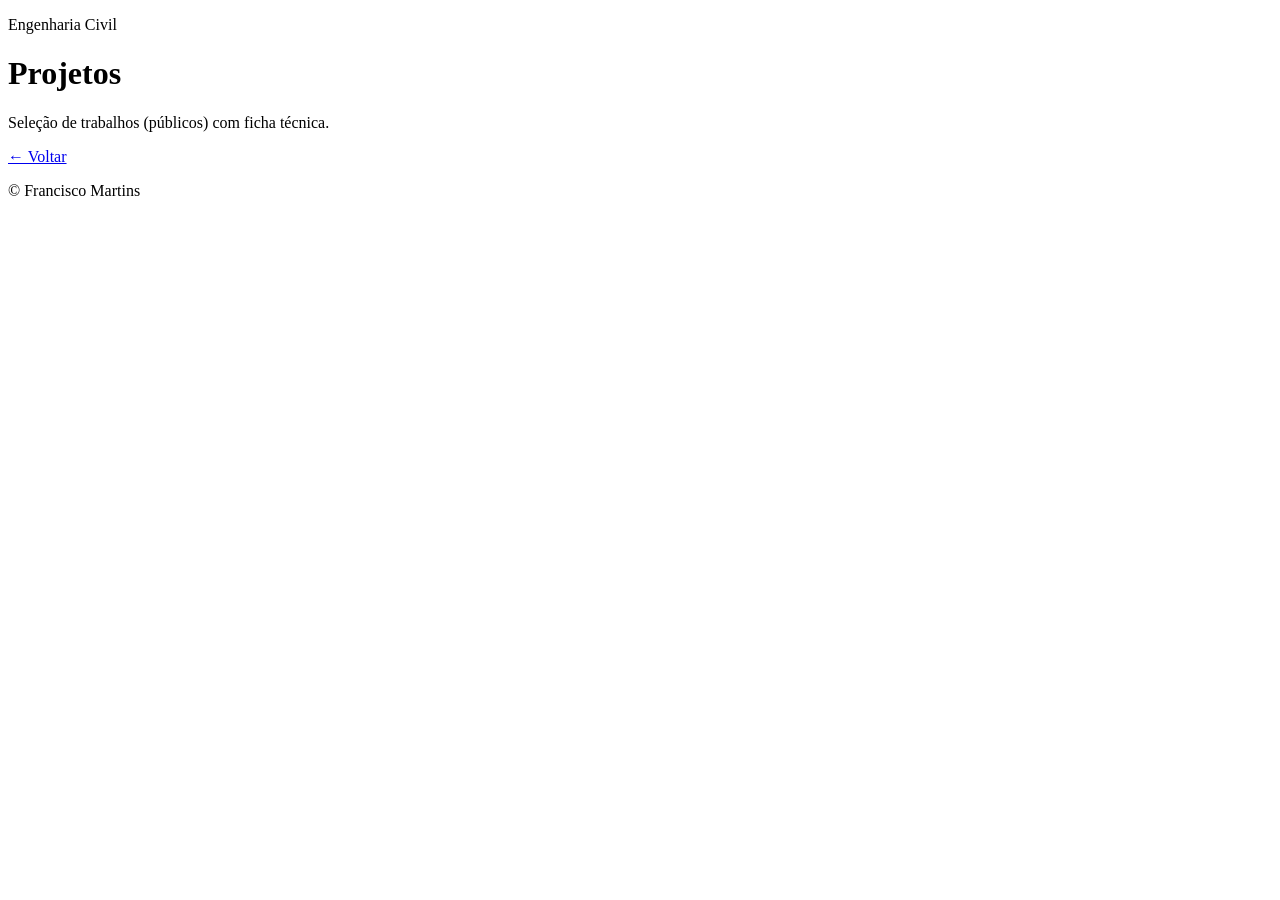
==== projetos.html @ ebd71044 "Create projetos.html" ====
<!doctype html>
<html lang="pt">
<head>
  <meta charset="utf-8" />
  <meta name="viewport" content="width=device-width, initial-scale=1" />
  <title>Projetos — Francisco Martins</title>
  <meta name="description" content="Projetos de águas e esgotos e estruturas." />
  <link rel="stylesheet" href="assets/style.css" />
</head>
<body>
  <header class="container header header-small">
    <div class="row">
      <div>
        <p class="kicker">Engenharia Civil</p>
        <h1>Projetos</h1>
        <p class="subtitle">Seleção de trabalhos (públicos) com ficha técnica.</p>
      </div>
      <a class="btn btn-secondary" href="index.html">← Voltar</a>
    </div>
  </header>

  <main class="container section">
    <div class="grid3" id="projects-grid"></div>
  </main>

  <footer class="container footer">
    <p>© <span id="year"></span> Francisco Martins</p>
  </footer>

  <script src="assets/main.js"></script>
</body>
</html>
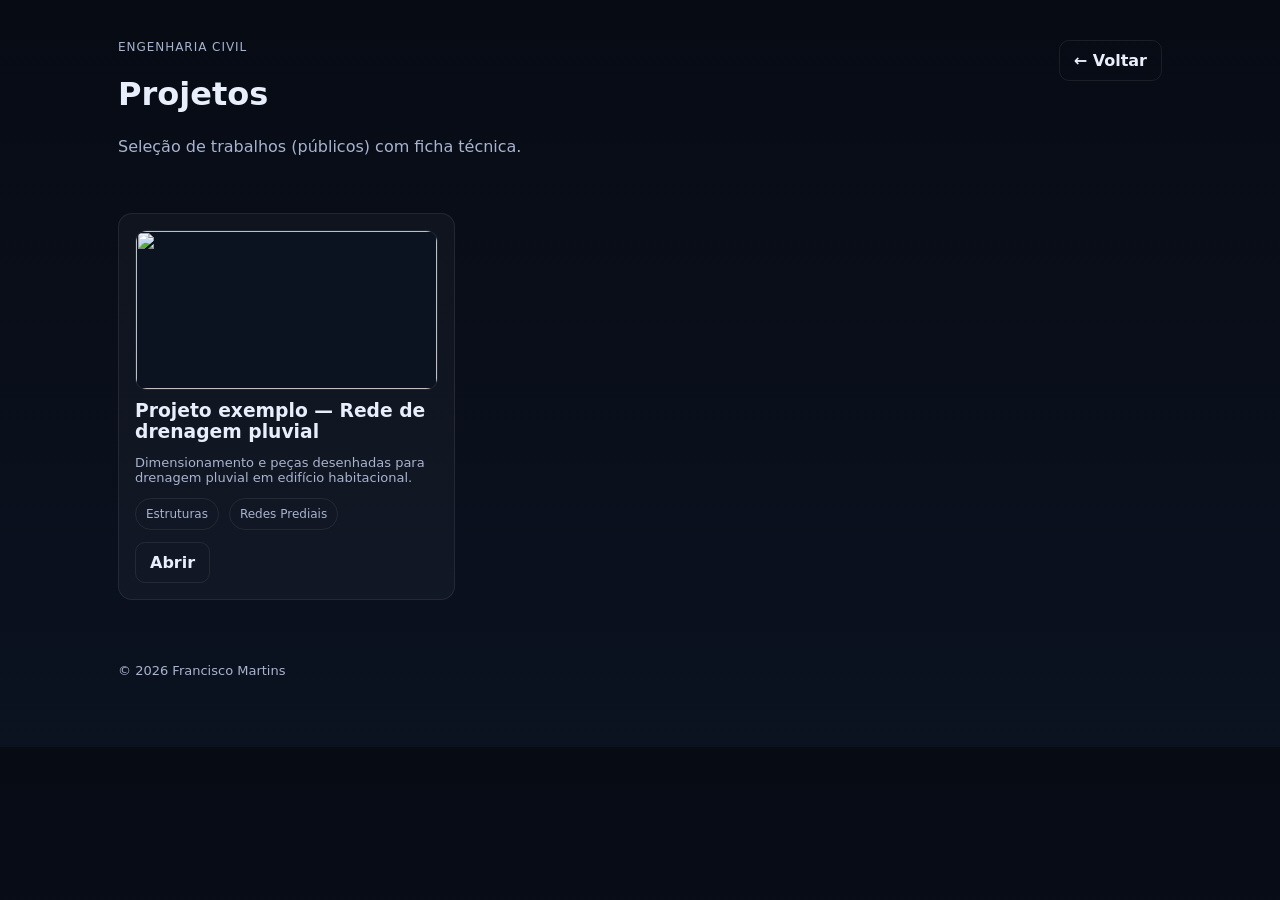
==== commit 78b1e859: "Update projetos.html" ====
--- a/projetos.html
+++ b/projetos.html
@@ -4,7 +4,7 @@
   <meta charset="utf-8" />
   <meta name="viewport" content="width=device-width, initial-scale=1" />
   <title>Projetos — Francisco Martins</title>
-  <meta name="description" content="Projetos de águas e esgotos e estruturas." />
+  <meta name="description" content="Projetos de estruturas e redes prediais." />
   <link rel="stylesheet" href="assets/style.css" />
 </head>
 <body>
--- a/assets/style.css
+++ b/assets/style.css
@@ -0,0 +1,35 @@
+:root{
+  --bg:#0b1220;
+  --card:#0f1b33;
+  --text:#e8eefc;
+  --muted:#a8b3cf;
+  --accent:#5eead4;
+  --accent2:#60a5fa;
+  --border:rgba(255,255,255,.08);
+}
+*{box-sizing:border-box}
+body{margin:0;font-family:ui-sans-serif,system-ui,-apple-system,Segoe UI,Roboto,Helvetica,Arial; background:linear-gradient(180deg,#070b14, var(--bg)); color:var(--text)}
+a{color:var(--accent)}
+.container{max-width:1100px;margin:0 auto;padding:28px}
+.header{padding:56px 28px 24px}
+.header-small{padding:40px 28px 12px}
+.kicker{color:var(--muted); letter-spacing:.08em; text-transform:uppercase; font-size:12px; margin:0 0 10px}
+.subtitle{color:var(--muted); font-size:16px; line-height:1.5; max-width:70ch}
+.meta{color:var(--muted); font-size:13px; margin-top:14px}
+.section{padding:26px 28px}
+.sectionTitleRow{display:flex; align-items:baseline; justify-content:space-between; gap:16px}
+.grid3{display:grid; grid-template-columns:repeat(3,1fr); gap:16px}
+.card{background:rgba(255,255,255,.03); border:1px solid var(--border); border-radius:14px; padding:16px}
+.card h3{margin:0 0 10px}
+.card ul{margin:0; padding-left:18px; color:var(--muted)}
+.btn{display:inline-block; padding:10px 14px; border-radius:10px; text-decoration:none; background:var(--accent2); color:#071026; font-weight:600}
+.btn-secondary{background:transparent; border:1px solid var(--border); color:var(--text)}
+.cta{display:flex; gap:10px; flex-wrap:wrap; margin-top:18px}
+.link{color:var(--muted); text-decoration:none}
+.link:hover{color:var(--text)}
+.chips{display:flex; gap:10px; flex-wrap:wrap; margin-top:12px}
+.chip{font-size:12px; color:var(--muted); border:1px solid var(--border); padding:8px 10px; border-radius:999px}
+.footer{padding:24px 28px 56px; color:var(--muted); font-size:13px}
+.row{display:flex; justify-content:space-between; align-items:flex-start; gap:12px; flex-wrap:wrap}
+.small{color:var(--muted); font-size:13px}
+@media (max-width:900px){.grid3{grid-template-columns:1fr}}
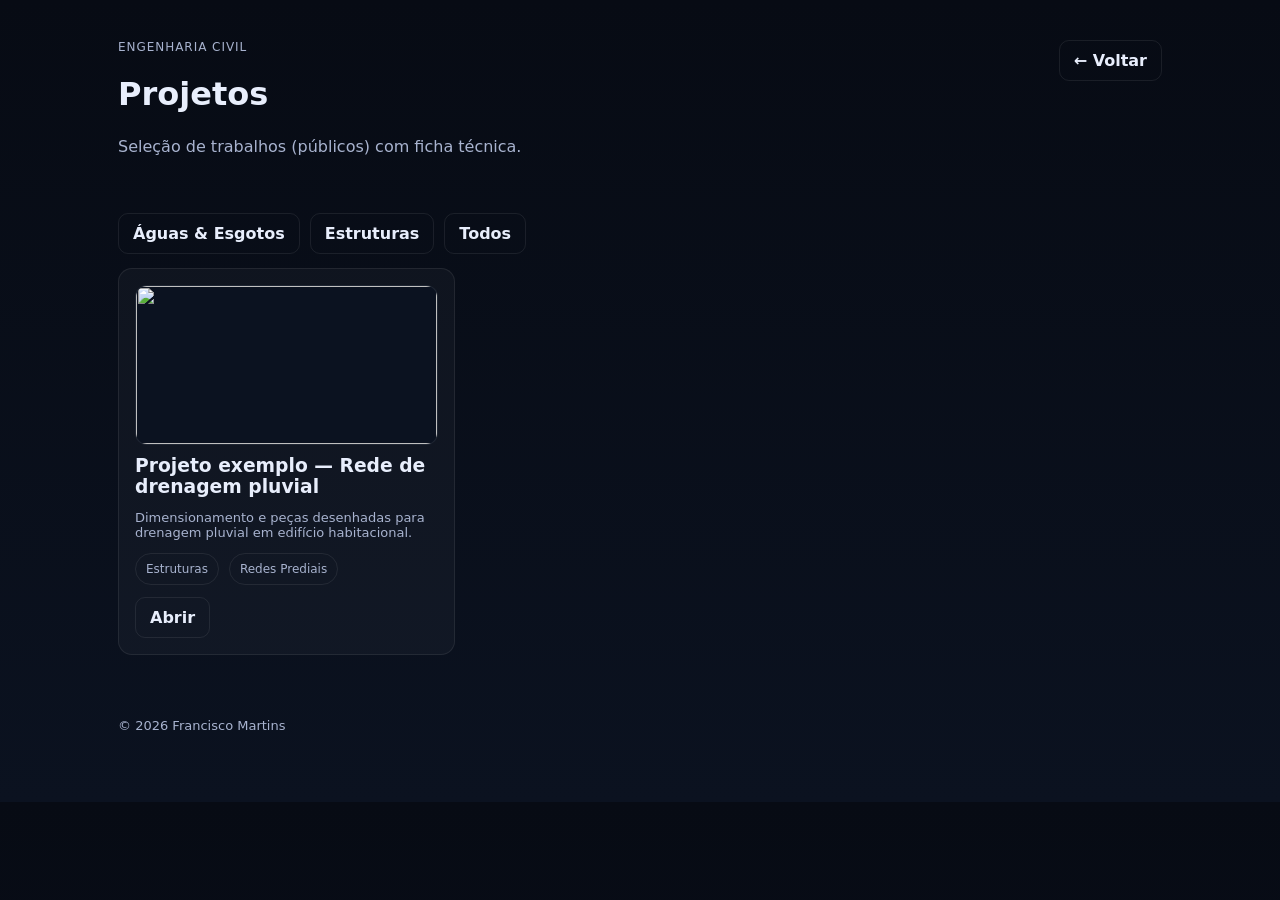
==== commit 611afbed: "Update projetos.html" ====
--- a/projetos.html
+++ b/projetos.html
@@ -20,6 +20,11 @@
   </header>
 
   <main class="container section">
+    <div class="cta" style="margin-top:0;margin-bottom:14px">
+  <a class="btn btn-secondary" href="aguas-esgotos.html">Águas & Esgotos</a>
+  <a class="btn btn-secondary" href="estruturas.html">Estruturas</a>
+  <a class="btn btn-secondary" href="projetos.html">Todos</a>
+</div>
     <div class="grid3" id="projects-grid"></div>
   </main>
 
